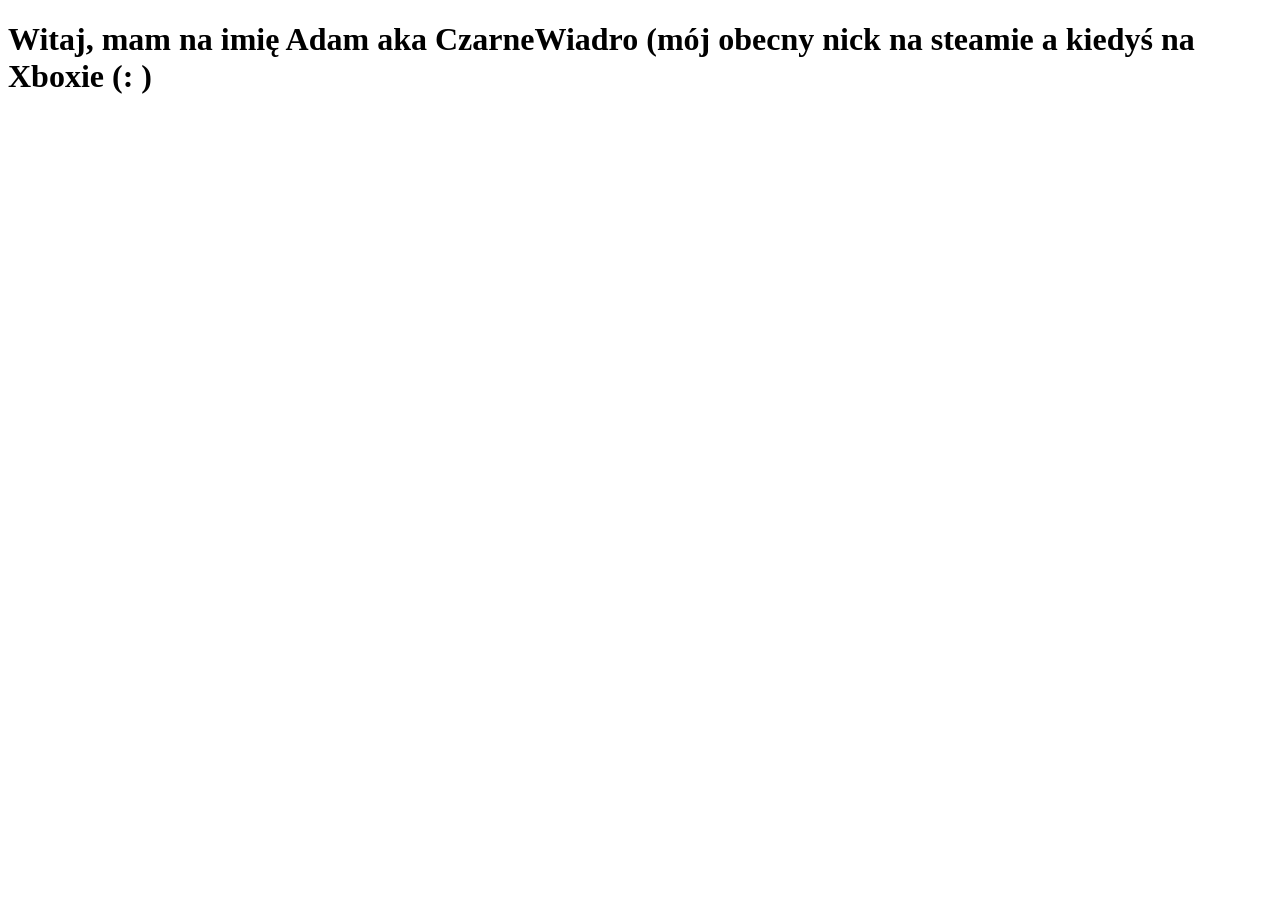
==== index.html @ cbebb33c "Update index.html" ====
<!doctype html>
<html lang="pl">
  <head>
  <meta charset="UTF-8">
    <title>Witaj przybyszu</title>
  </head>
  <body>
    <p>
      <h1>Witaj, mam na imię Adam aka CzarneWiadro (mój obecny nick na steamie a kiedyś na Xboxie (: )</h1>
    </p>
  </body>
</html>
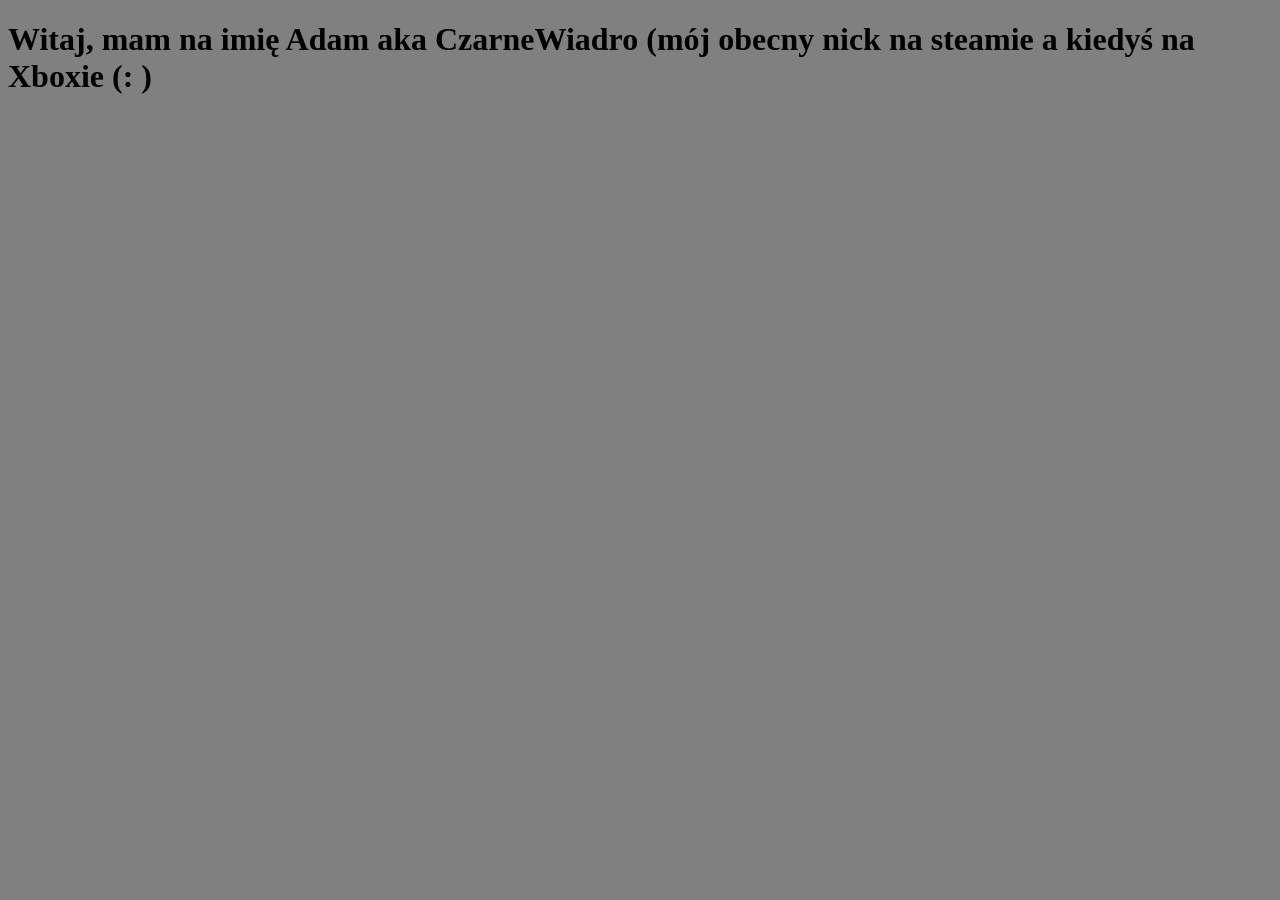
==== commit a4ceba3d: "Update index.html" ====
--- a/index.html
+++ b/index.html
@@ -2,6 +2,7 @@
 <html lang="pl">
   <head>
   <meta charset="UTF-8">
+    <link rel="stylesheet" href="style.css">
     <title>Witaj przybyszu</title>
   </head>
   <body>
--- a/style.css
+++ b/style.css
@@ -0,0 +1,2 @@
+body {background-color: grey;
+     }
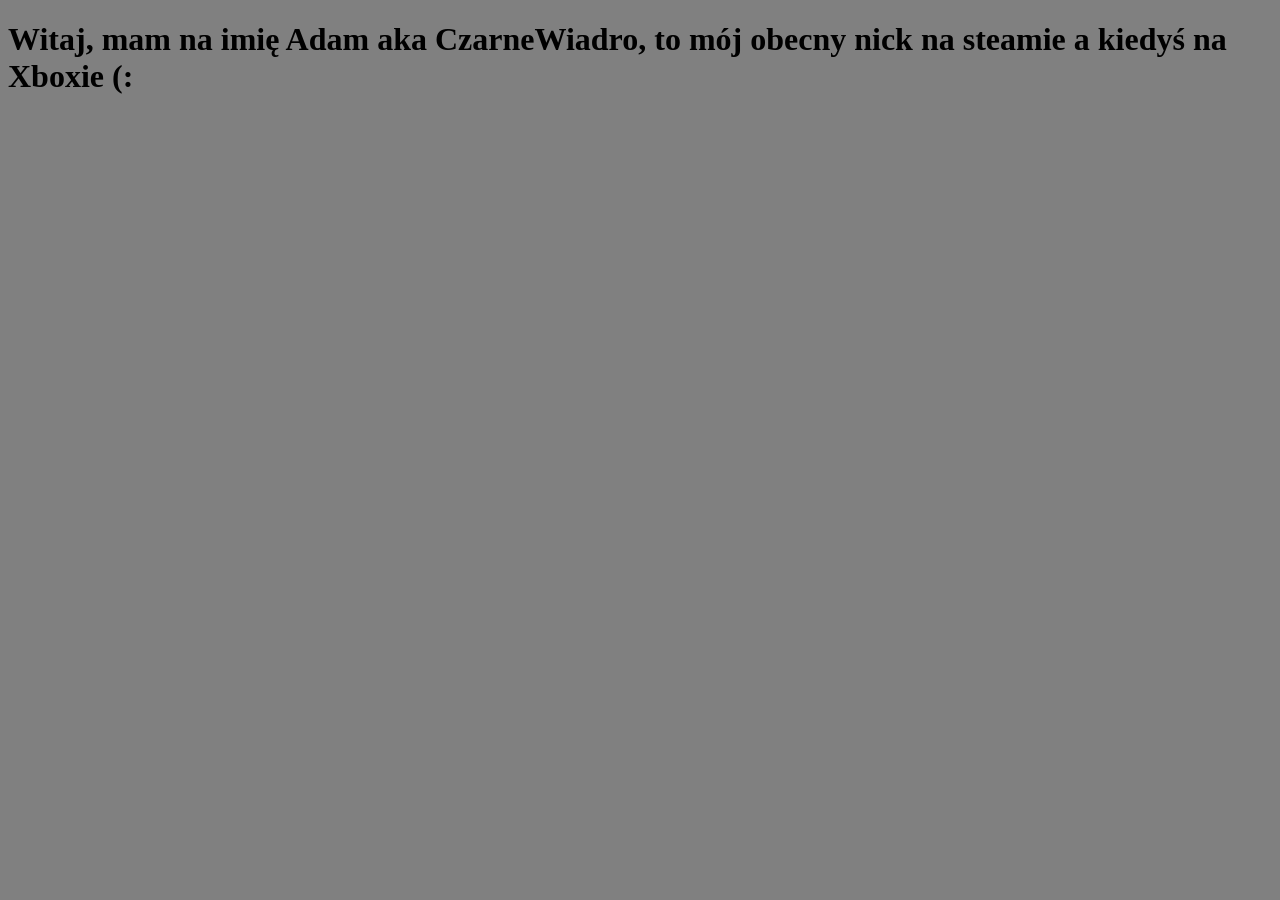
==== commit 77ddbf01: "Update index.html" ====
--- a/index.html
+++ b/index.html
@@ -7,7 +7,7 @@
   </head>
   <body>
     <p>
-      <h1>Witaj, mam na imię Adam aka CzarneWiadro (mój obecny nick na steamie a kiedyś na Xboxie (: )</h1>
+      <h1>Witaj, mam na imię Adam aka CzarneWiadro, to mój obecny nick na steamie a kiedyś na Xboxie (: </h1>
     </p>
   </body>
 </html>
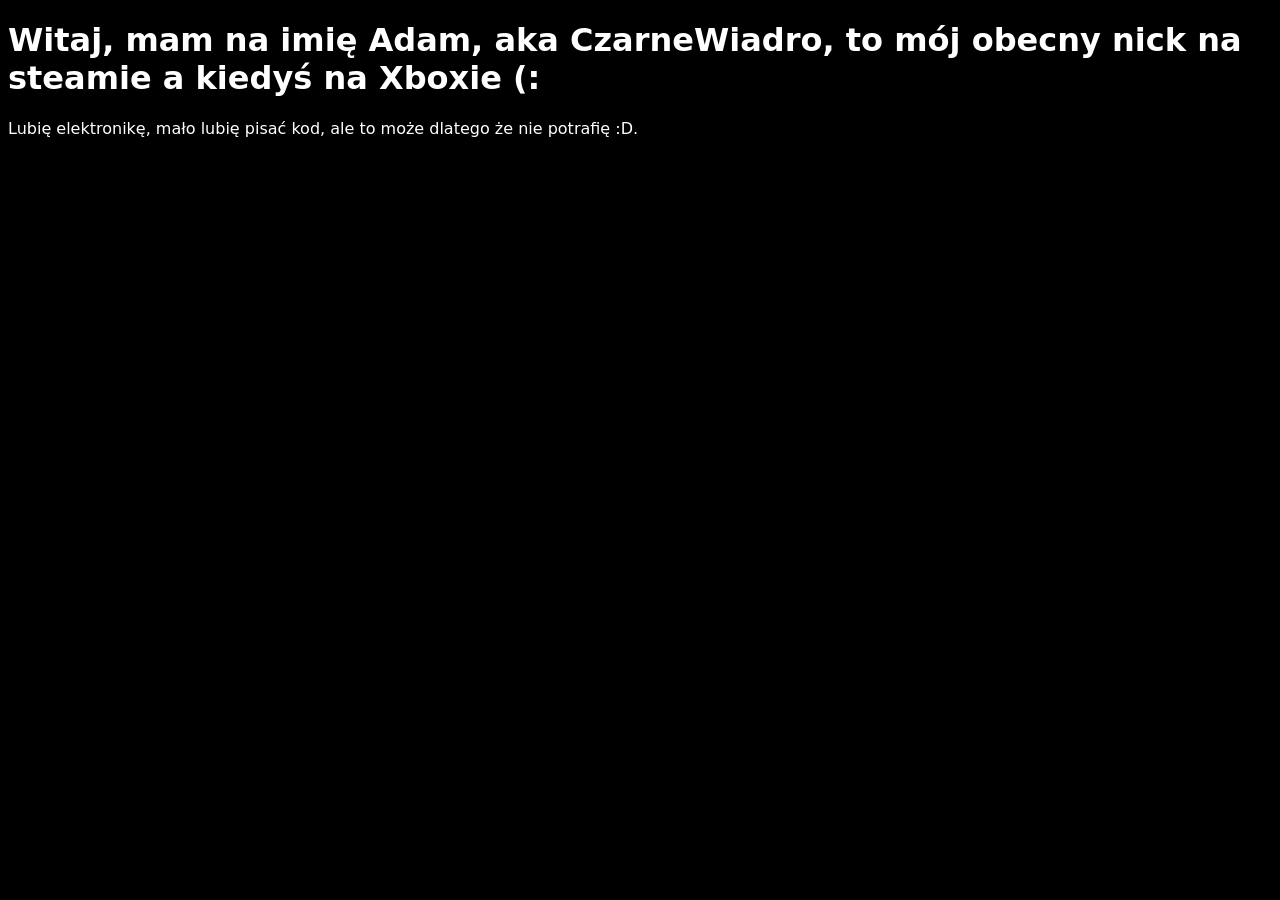
==== commit 48914444: "Update index.html" ====
--- a/index.html
+++ b/index.html
@@ -4,10 +4,14 @@
   <meta charset="UTF-8">
     <link rel="stylesheet" href="style.css">
     <title>Witaj przybyszu</title>
+    <style>
+    .tekst-srodek {
+      text-align: center;
+    }
+  </style>
   </head>
   <body>
-    <p>
-      <h1>Witaj, mam na imię Adam aka CzarneWiadro, to mój obecny nick na steamie a kiedyś na Xboxie (: </h1>
-    </p>
+    <p class="tekst-srodek"><h1>Witaj, mam na imię Adam, aka CzarneWiadro, to mój obecny nick na steamie a kiedyś na Xboxie (: </h1></p>
+    <p>Lubię elektronikę, mało lubię pisać kod, ale to może dlatego że nie potrafię :D.</p>
   </body>
 </html>
--- a/style.css
+++ b/style.css
@@ -1,2 +1,4 @@
-body {background-color: grey;
+body {background-color: black;
+      color: white;
+      font-family: system-ui, -apple-system, BlinkMacSystemFont, 'Seoge UI', Roboto, sans-serif;
      }
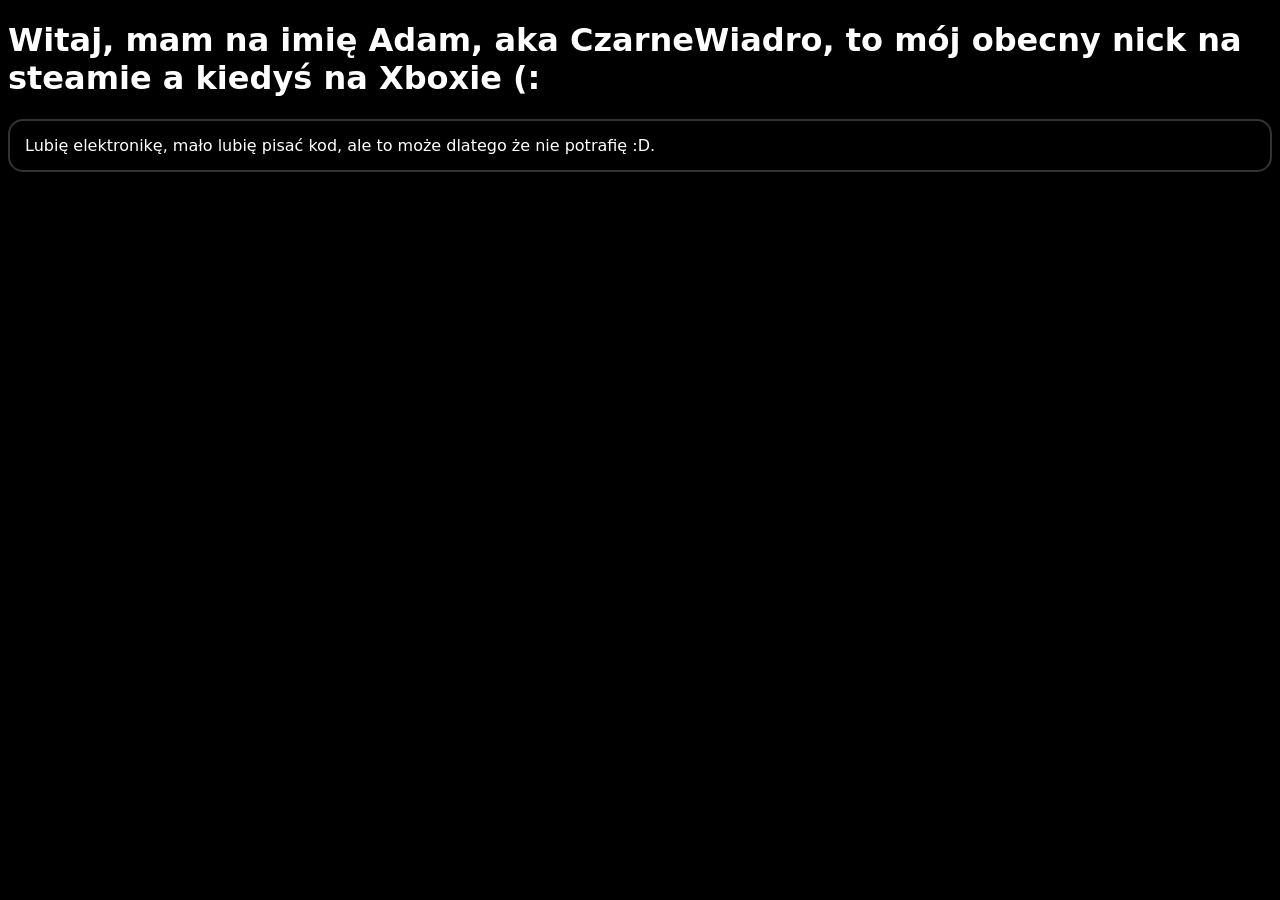
==== commit bfe6ce3f: "Update index.html" ====
--- a/index.html
+++ b/index.html
@@ -4,14 +4,9 @@
   <meta charset="UTF-8">
     <link rel="stylesheet" href="style.css">
     <title>Witaj przybyszu</title>
-    <style>
-    .tekst-srodek {
-      text-align: center;
-    }
-  </style>
   </head>
   <body>
     <p class="tekst-srodek"><h1>Witaj, mam na imię Adam, aka CzarneWiadro, to mój obecny nick na steamie a kiedyś na Xboxie (: </h1></p>
-    <p>Lubię elektronikę, mało lubię pisać kod, ale to może dlatego że nie potrafię :D.</p>
+    <p class="tekst-ramka">Lubię elektronikę, mało lubię pisać kod, ale to może dlatego że nie potrafię :D.</p>
   </body>
 </html>
--- a/style.css
+++ b/style.css
@@ -2,3 +2,11 @@
       color: white;
       font-family: system-ui, -apple-system, BlinkMacSystemFont, 'Seoge UI', Roboto, sans-serif;
      }
+.tekst-srodek {
+  text-align: center;
+}
+.tekst-ramka {
+      border: 2px solid #333333;
+      padding: 15px;
+      border-radius: 15px;
+}
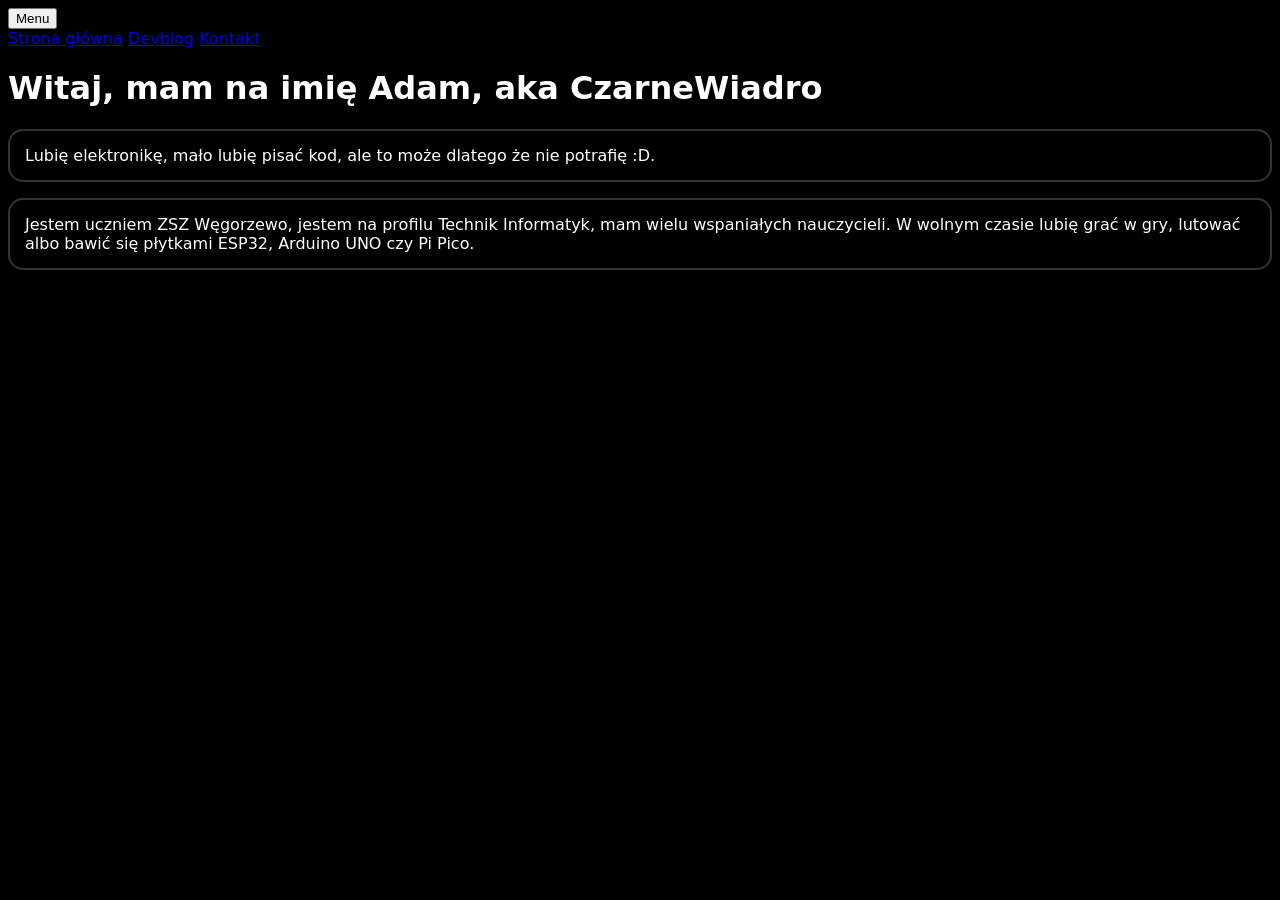
==== commit 53390024: "DodanieMenu wyboru strony oraz rozszerzono opis o edukacje w index.html" ====
--- a/index.html
+++ b/index.html
@@ -6,7 +6,18 @@
     <title>Witaj przybyszu</title>
   </head>
   <body>
-    <p class="tekst-srodek"><h1>Witaj, mam na imię Adam, aka CzarneWiadro, to mój obecny nick na steamie a kiedyś na Xboxie (: </h1></p>
+     <nav class="navbar">
+      <div class="dropdown">
+        <button class="dropbtn"> Menu </button>
+        <div class="dropdown-content">
+        <a href="index.html">Strona główna</a>
+      <a href="devblog.html">Devblog</a>
+      <a href="kontakt.html">Kontakt</a>
+    </div>
+  </div>
+</nav>
+    <p class="tekst-srodek"><h1>Witaj, mam na imię Adam, aka CzarneWiadro</h1></p>
     <p class="tekst-ramka">Lubię elektronikę, mało lubię pisać kod, ale to może dlatego że nie potrafię :D.</p>
+    <p class="tekst-ramka"> Jestem uczniem ZSZ Węgorzewo, jestem na profilu Technik Informatyk, mam wielu wspaniałych nauczycieli. W wolnym czasie lubię grać w gry, lutować albo bawić się płytkami ESP32, Arduino UNO czy Pi Pico.</p>
   </body>
 </html>
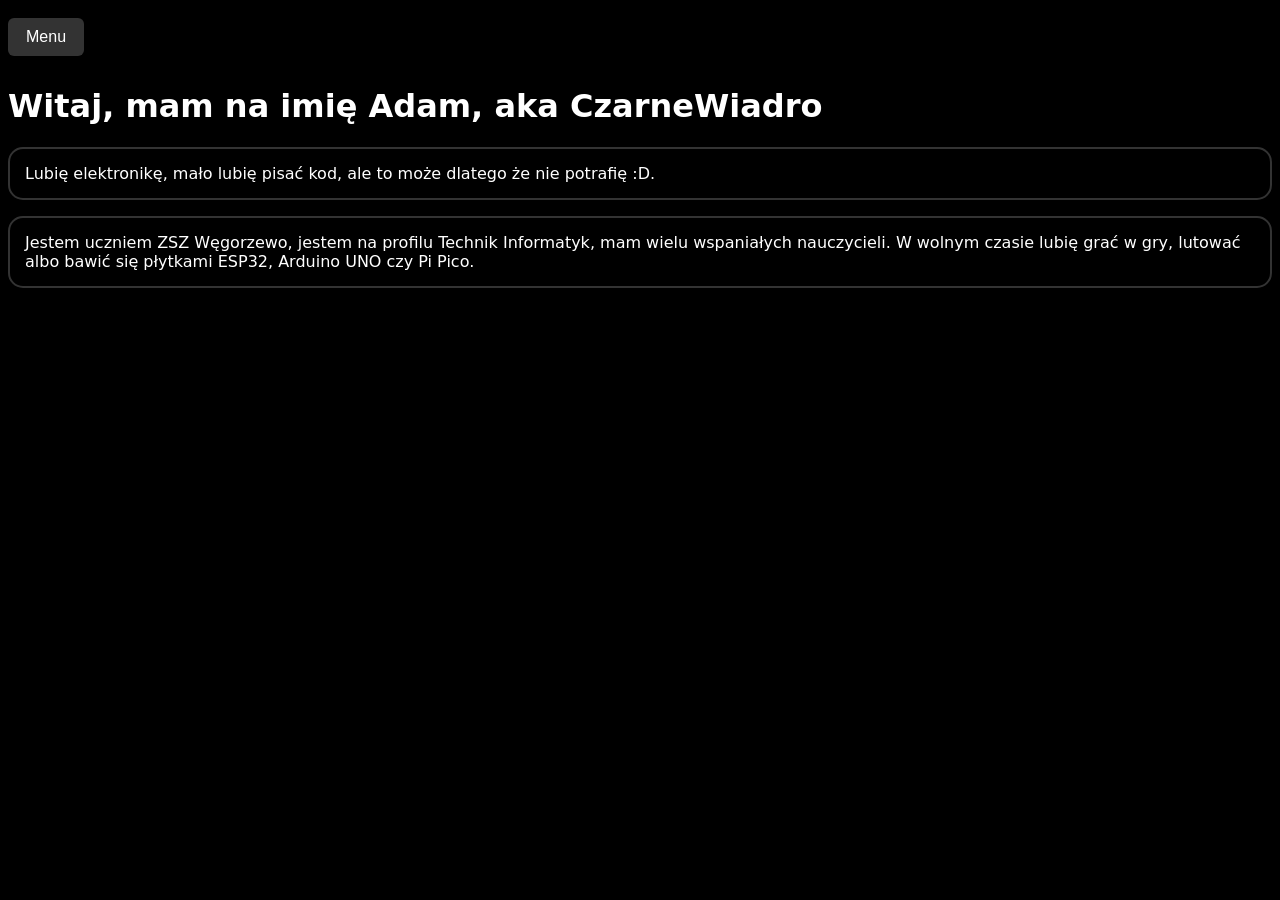
==== commit d7308b85: "Update index.html to include AI Slop link Added a new link to 'AI Slop' in the navigation menu." ====
--- a/index.html
+++ b/index.html
@@ -13,6 +13,7 @@
         <a href="index.html">Strona główna</a>
       <a href="devblog.html">Devblog</a>
       <a href="kontakt.html">Kontakt</a>
+      <a href="aislop.html"> AI Slop</a>
     </div>
   </div>
 </nav>
--- a/style.css
+++ b/style.css
@@ -10,3 +10,50 @@
       padding: 15px;
       border-radius: 15px;
 }
+.navbar {
+  background-color: transparent;
+  padding: 10px 0;
+  font-family: Arial, sans-serif;
+}
+.dropdown {
+  position: relative;
+  display: inline-block;
+}
+.dropbtn {
+  background-color: #333;
+  color: white;
+  padding: 10px 18px;
+  font-size: 16px;
+  border: none;
+  border-radius: 6px;
+  cursor: pointer;
+  transition: background-color 0.2s;
+}
+
+.dropbtn:hover {
+  background-color: #555;
+}
+.dropdown-content {
+  display: none;
+  position: absolute;
+  background-color: #2a2a2a;
+  min-width: 160px;
+  box-shadow: 0px 8px 16px rgba(0, 0, 0, 0.3);
+  border-radius: 6px;
+  overflow: hidden;
+  z-index: 1000;
+}
+.dropdown-content a {
+  color: white;
+  padding: 12px 16px;
+  text-decoration: none;
+  display: block;
+  font-size: 14px;
+}
+
+.dropdown-content a:hover {
+  background-color: #444;
+}
+.dropdown:hover .dropdown-content {
+  display: block;
+}
